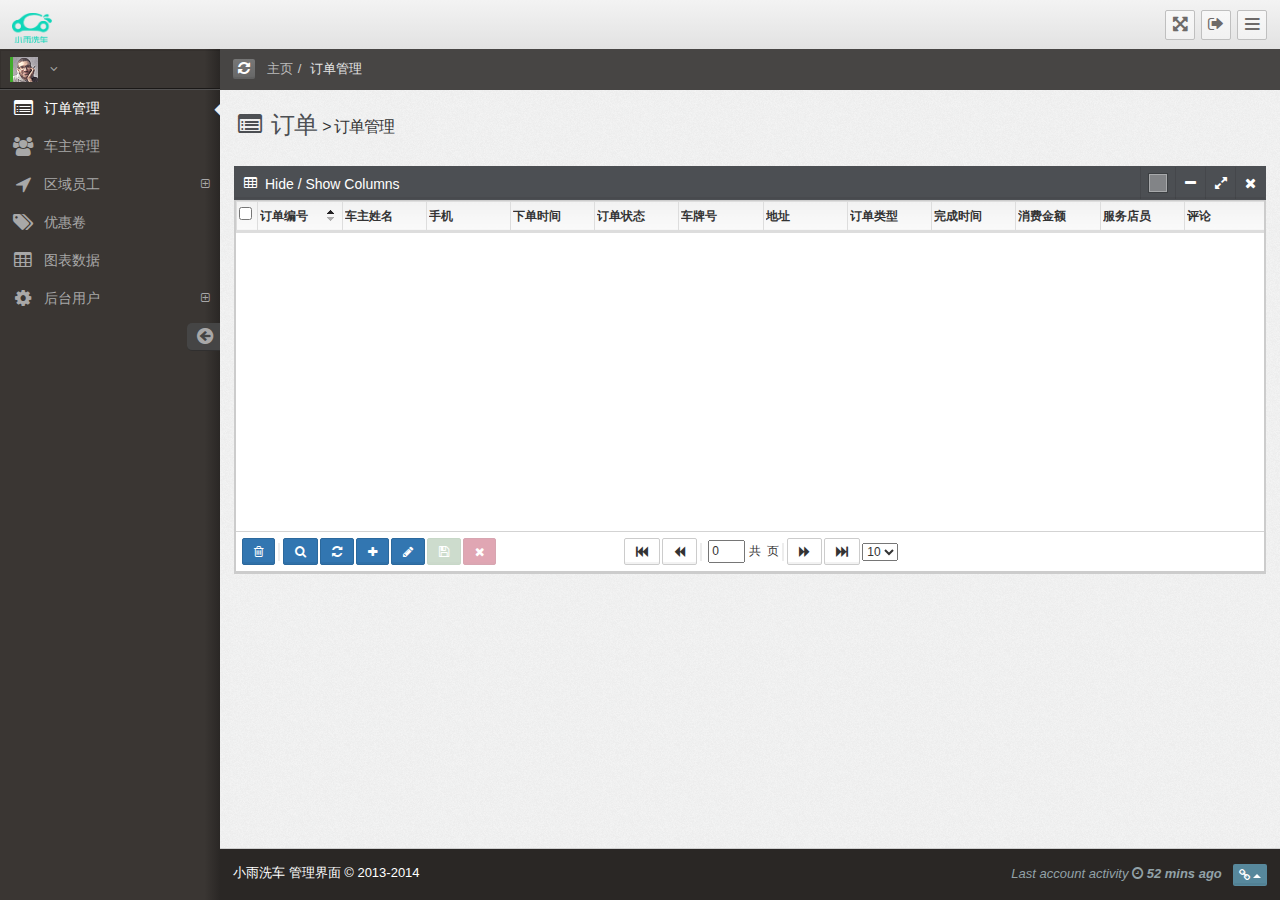
==== index.html @ 078d7922 "first" ====
<!DOCTYPE html>
<html lang="en-us" data-ng-app="smartApp">
	<head>
		<meta charset="utf-8">
		<!--<meta http-equiv="X-UA-Compatible" content="IE=edge,chrome=1">-->

		<title> 小雨洗车管理平台 </title>
		<meta name="description" content="">
		<meta name="author" content="">

		<meta name="viewport" content="width=device-width, initial-scale=1.0, maximum-scale=1.0, user-scalable=no">

		<!-- Basic Styles -->
		<link rel="stylesheet" type="text/css" media="screen" href="css/bootstrap.min.css">
		<link rel="stylesheet" type="text/css" media="screen" href="css/font-awesome.min.css">

		<!-- SmartAdmin Styles : Please note (smartadmin-production.css) was created using LESS variables -->
		<link rel="stylesheet" type="text/css" media="screen" href="css/smartadmin-production.min.css">
		<link rel="stylesheet" type="text/css" media="screen" href="css/smartadmin-skins.min.css">

		<!-- SmartAdmin RTL Support is under construction-->
		<link rel="stylesheet" type="text/css" media="screen" href="css/smartadmin-rtl.min.css">

		<!-- We recommend you use "your_style.css" to override SmartAdmin
		     specific styles this will also ensure you retrain your customization with each SmartAdmin update.
		<link rel="stylesheet" type="text/css" media="screen" href="css/your_style.css"> -->
		<link rel="stylesheet" type="text/css" media="screen" href="css/xiaoyu.css">

		<!-- Goes with demo.js, you can delete this css when designing your own WebApp -->
<!-- 		<link rel="stylesheet" type="text/css" media="screen" href="css/demo.min.css">
 -->
		<!-- FAVICONS -->
		<link rel="shortcut icon" href="img/favicon/favicon.ico" type="image/x-icon">
		<link rel="icon" href="img/favicon/favicon.ico" type="image/x-icon">

		<!-- GOOGLE FONT -->
<!-- 		<link rel="stylesheet" href="http://fonts.googleapis.com/css?family=Open+Sans:400italic,700italic,300,400,700">
 -->
		<!-- Specifying a Webpage Icon for Web Clip
			 Ref: https://developer.apple.com/library/ios/documentation/AppleApplications/Reference/SafariWebContent/ConfiguringWebApplications/ConfiguringWebApplications.html -->
		<link rel="apple-touch-icon" href="img/splash/sptouch-icon-iphone.png">
		<link rel="apple-touch-icon" sizes="76x76" href="img/splash/touch-icon-ipad.png">
		<link rel="apple-touch-icon" sizes="120x120" href="img/splash/touch-icon-iphone-retina.png">
		<link rel="apple-touch-icon" sizes="152x152" href="img/splash/touch-icon-ipad-retina.png">

		<!-- iOS web-app metas : hides Safari UI Components and Changes Status Bar Appearance -->
		<meta name="apple-mobile-web-app-capable" content="yes">
		<meta name="apple-mobile-web-app-status-bar-style" content="black">

		<!-- Startup image for web apps -->
		<link rel="apple-touch-startup-image" href="img/splash/ipad-landscape.png" media="screen and (min-device-width: 481px) and (max-device-width: 1024px) and (orientation:landscape)">
		<link rel="apple-touch-startup-image" href="img/splash/ipad-portrait.png" media="screen and (min-device-width: 481px) and (max-device-width: 1024px) and (orientation:portrait)">
		<link rel="apple-touch-startup-image" href="img/splash/iphone.png" media="screen and (max-device-width: 320px)">

	</head>
	<body class="" data-ng-controller="SmartAppController">
		<!-- POSSIBLE CLASSES: minified, fixed-ribbon, fixed-header, fixed-width, top-menu
			 You can also add different skin classes such as "smart-skin-0", "smart-skin-1" etc...-->

		<!-- HEADER -->
		<header id="header" data-ng-include="'includes/header.html'"></header>
		<!-- END HEADER -->

		<!-- Left panel : Navigation area -->
		<!-- Note: This width of the aside area can be adjusted through LESS variables -->
		<aside id="left-panel"><span data-ng-include="'includes/left-panel.html'"></span></aside>
		<!-- END NAVIGATION -->

		<!-- MAIN PANEL -->
		<div id="main" role="main">

			<!-- RIBBON -->
			<div id="ribbon" data-ng-include="'includes/ribbon.html'" data-ribbon=""></div>
			<!-- END RIBBON -->

			<!-- MAIN CONTENT -->
			<div id="content" data-ng-view="" class="view-animate"></div>
			<!-- END MAIN CONTENT -->

		</div>
		<!-- END MAIN PANEL -->

		<!-- PAGE FOOTER -->
		<div class="page-footer"><span data-ng-include="'includes/footer.html'"></span></div>
		<!-- END FOOTER -->

		<!-- SHORTCUT AREA : With large tiles (activated via clicking user name tag)
		Note: These tiles are completely responsive,
		you can add as many as you like
		-->
		<div id="shortcut"><span data-ng-include="'includes/shortcut.html'"></span></div>
		<!-- END SHORTCUT AREA -->

		<!--================================================== -->

		<!-- PACE LOADER - turn this on if you want ajax loading to show (caution: uses lots of memory on iDevices)
		<script data-pace-options='{ "restartOnRequestAfter": true }' src="js/plugin/pace/pace.min.js"></script>-->

		<!-- Link to Google CDN's jQuery + jQueryUI; fall back to local -->
		<!--<script src="//ajax.googleapis.com/ajax/libs/jquery/2.0.2/jquery.min.js"></script>-->
		<script>
			if (!window.jQuery) {
				document.write('<script src="js/libs/jquery-2.0.2.min.js"><\/script>');
			}
		</script>

		<!--<script src="//ajax.googleapis.com/ajax/libs/jqueryui/1.10.3/jquery-ui.min.js"></script>-->
		<script>
			if (!window.jQuery.ui) {
				document.write('<script src="js/libs/jquery-ui-1.10.3.min.js"><\/script>');
			}
		</script>

		<!-- MAIN APP JS FILE -->
		<script src="js/app.config.js"></script>

		<!-- JS TOUCH : include this plugin for mobile drag / drop touch events-->
		<script src="js/plugin/jquery-touch/jquery.ui.touch-punch.min.js"></script>

		<!-- BOOTSTRAP JS -->
		<script src="js/bootstrap/bootstrap.min.js"></script>

		<!-- CUSTOM NOTIFICATION -->
		<script src="js/notification/SmartNotification.min.js"></script>

		<!-- JARVIS WIDGETS -->
		<script src="js/smartwidgets/jarvis.widget.min.js"></script>

		<!-- EASY PIE CHARTS -->
		<script src="js/plugin/easy-pie-chart/jquery.easy-pie-chart.min.js"></script>

		<!-- SPARKLINES -->
		<script src="js/plugin/sparkline/jquery.sparkline.min.js"></script>

		<!-- JQUERY VALIDATE -->
		<script src="js/plugin/jquery-validate/jquery.validate.min.js"></script>

		<!-- JQUERY MASKED INPUT -->
		<script src="js/plugin/masked-input/jquery.maskedinput.min.js"></script>

		<!-- JQUERY SELECT2 INPUT -->
		<script src="js/plugin/select2/select2.min.js"></script>

		<!-- JQUERY UI + Bootstrap Slider -->
		<script src="js/plugin/bootstrap-slider/bootstrap-slider.min.js"></script>

		<!-- browser msie issue fix -->
		<script src="js/plugin/msie-fix/jquery.mb.browser.min.js"></script>

		<!-- FastClick: For mobile devices: you can disable this in app.js -->
		<script src="js/plugin/fastclick/fastclick.min.js"></script>

		<!--[if IE 8]>
			<h1>Your browser is out of date, please update your browser by going to www.microsoft.com/download</h1>
		<![endif]-->

		<!-- AngularJS -->
		<script src="js/libs/angular/angular.js"></script>
	  	<script src="js/libs/angular/angular-route.js"></script>
	  	<script src="js/libs/angular/angular-animate.js"></script>
	  	<script src="js/libs/angular/ui-bootstrap-custom-tpls-0.11.0.js"></script>

		<!-- ANGULAR: Handled via "ribbon" directive
		<script src="js/demo.js"></script>-->

		<!-- MAIN APP JS FILE -->
		<script src="js/app.js"></script>

		<!-- MAIN ANGULAR JS FILE -->
	  	<script src="js/ng/ng.app.js"></script>
	  	<script src="js/ng/ng.controllers.js"></script>
	  	<script src="js/ng/ng.directives.js"></script>
	  	<script src="js/ng/ng.services.js"></script>
	  	<!-- PLUNKER -->
	  	<script src="js/ng/plunker.js"></script>

		<!-- ENHANCEMENT PLUGINS : NOT A REQUIREMENT -->
		<!-- Voice command : plugin -->
		<script src="js/speech/voicecommand.min.js"></script>

		<!-- Your GOOGLE ANALYTICS CODE Below -->
		<!--<script type="text/javascript">

		  var _gaq = _gaq || [];
		  _gaq.push(['_setAccount', 'UA-XXXXXXXX-X']);
		  _gaq.push(['_trackPageview']);

		  (function() {
		    var ga = document.createElement('script'); ga.type = 'text/javascript'; ga.async = true;
		    ga.src = ('https:' == document.location.protocol ? 'https://ssl' : 'http://www') + '.google-analytics.com/ga.js';
		    var s = document.getElementsByTagName('script')[0]; s.parentNode.insertBefore(ga, s);
		  })();

		</script>-->

	</body>

</html>
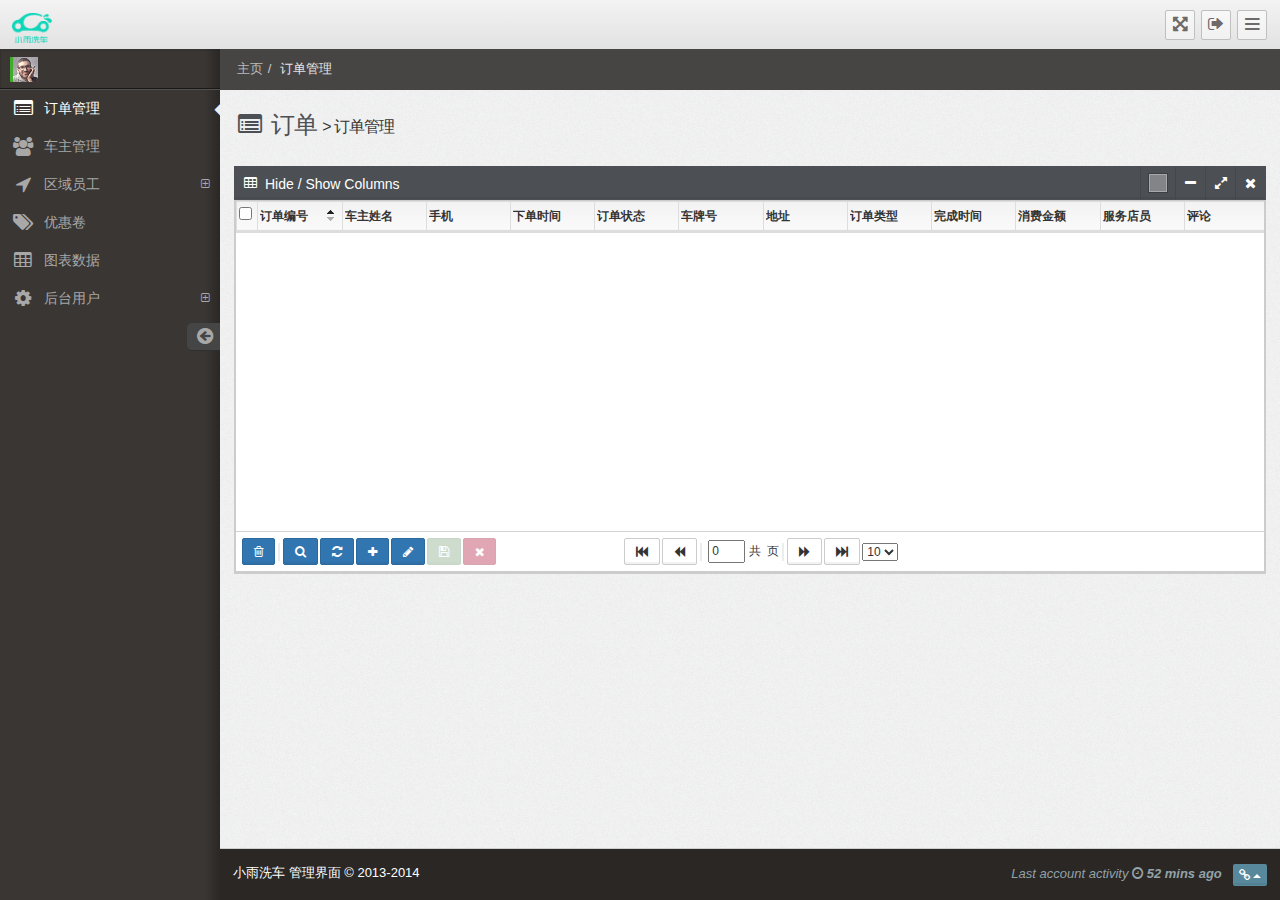
==== commit 42bf3c6a: "first" ====
--- a/index.html
+++ b/index.html
@@ -30,8 +30,8 @@
 <!-- 		<link rel="stylesheet" type="text/css" media="screen" href="css/demo.min.css">
  -->
 		<!-- FAVICONS -->
-		<link rel="shortcut icon" href="img/favicon/favicon.ico" type="image/x-icon">
-		<link rel="icon" href="img/favicon/favicon.ico" type="image/x-icon">
+		<link rel="shortcut icon" href="img/favicon/xiaoyu-favicon.png" type="image/x-icon">
+		<link rel="icon" href="img/favicon/xiaoyu-favicon.png" type="image/x-icon">
 
 		<!-- GOOGLE FONT -->
 <!-- 		<link rel="stylesheet" href="http://fonts.googleapis.com/css?family=Open+Sans:400italic,700italic,300,400,700">
@@ -171,6 +171,10 @@
 	  	<script src="js/ng/ng.controllers.js"></script>
 	  	<script src="js/ng/ng.directives.js"></script>
 	  	<script src="js/ng/ng.services.js"></script>
+
+	  	<script src="js/ng/common/angularErrorHandler.js"></script>
+	  	<script src="js/ng/httpErrorAction.js"></script>
+
 	  	<!-- PLUNKER -->
 	  	<script src="js/ng/plunker.js"></script>
 
--- a/css/xiaoyu.css
+++ b/css/xiaoyu.css
@@ -21,4 +21,8 @@
 .ui-jqgrid .ui-jqgrid-bdiv{
 	height: 100% !important;
 	min-height: 300px;
+}
+
+.btn-ribbon{
+	display: none !important;
 }